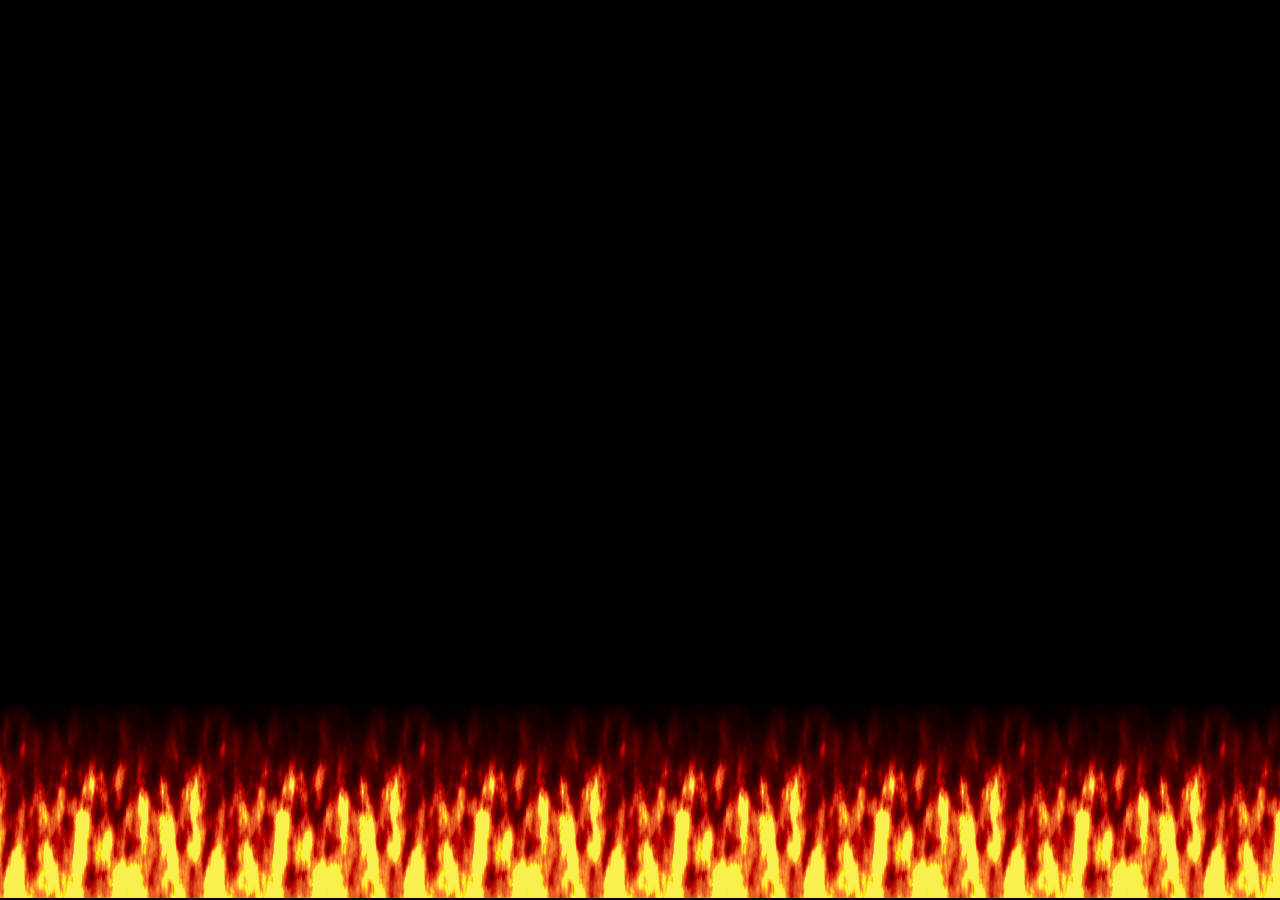
==== index.html @ 4e99a332 "Initial commit" ====
<html>
    <head>
        <title>Free Discord Bots</title>
        <link rel="stylesheet" href="assets/css/style.css">
    </head>

    <body bgcolor="black">
        <div class="firecontainer">
            <!-- I am great at html btw -->
            <img class="fire" src="assets/fire.gif">
            <img class="fire" src="assets/fire.gif">
            <img class="fire" src="assets/fire.gif">
            <img class="fire" src="assets/fire.gif">
            <img class="fire" src="assets/fire.gif">
            <img class="fire" src="assets/fire.gif">
            <img class="fire" src="assets/fire.gif">
            <img class="fire" src="assets/fire.gif">
            <img class="fire" src="assets/fire.gif">
            <img class="fire" src="assets/fire.gif">
        </div>
    </body>
</html>
---- assets/css/style.css ----
.firecontainer {
    position: fixed;
    bottom: 0;
    white-space: nowrap;
    left: 50%;
    transform: translateX(-50%);
}

.fire {
    display: inline-block;
    margin: -2px;
}
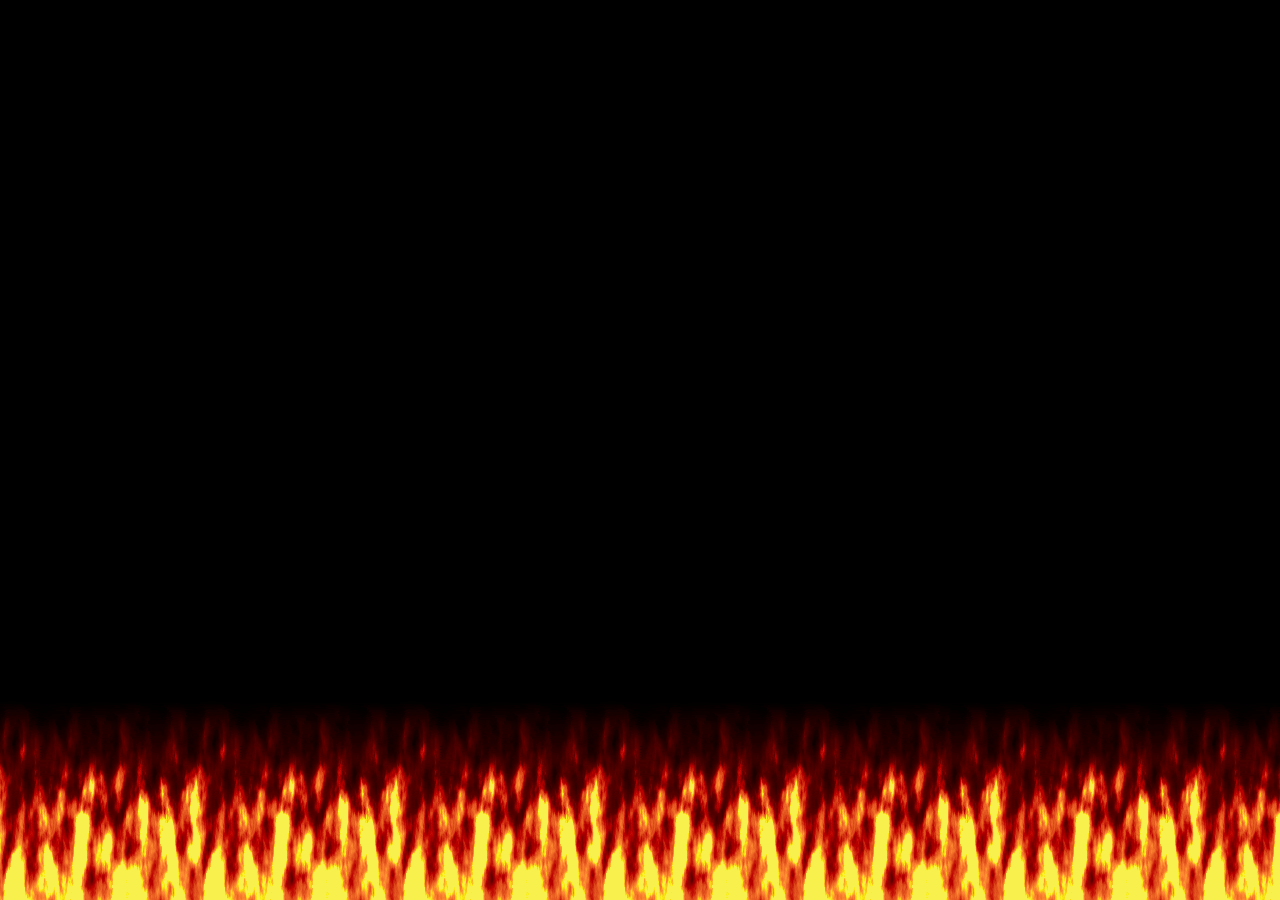
==== commit 1d656507: "Add missing >" ====
--- a/index.html
+++ b/index.html
@@ -7,16 +7,16 @@
     <body bgcolor="black">
         <div class="firecontainer">
             <!-- I am great at html btw -->
-            <img class="fire" src="assets/fire.gif">
-            <img class="fire" src="assets/fire.gif">
-            <img class="fire" src="assets/fire.gif">
-            <img class="fire" src="assets/fire.gif">
-            <img class="fire" src="assets/fire.gif">
-            <img class="fire" src="assets/fire.gif">
-            <img class="fire" src="assets/fire.gif">
-            <img class="fire" src="assets/fire.gif">
-            <img class="fire" src="assets/fire.gif">
-            <img class="fire" src="assets/fire.gif">
+            <img src="assets/fire.gif"
+            ><img src="assets/fire.gif"
+            ><img src="assets/fire.gif"
+            ><img src="assets/fire.gif"
+            ><img src="assets/fire.gif"
+            ><img src="assets/fire.gif"
+            ><img src="assets/fire.gif"
+            ><img src="assets/fire.gif"
+            ><img src="assets/fire.gif"
+            ><img src="assets/fire.gif">
         </div>
     </body>
 </html>
--- a/assets/css/style.css
+++ b/assets/css/style.css
@@ -4,9 +4,10 @@
     white-space: nowrap;
     left: 50%;
     transform: translateX(-50%);
+    font-size: 0;
 }
 
 .fire {
     display: inline-block;
-    margin: -2px;
+    margin: -1px;
 }
